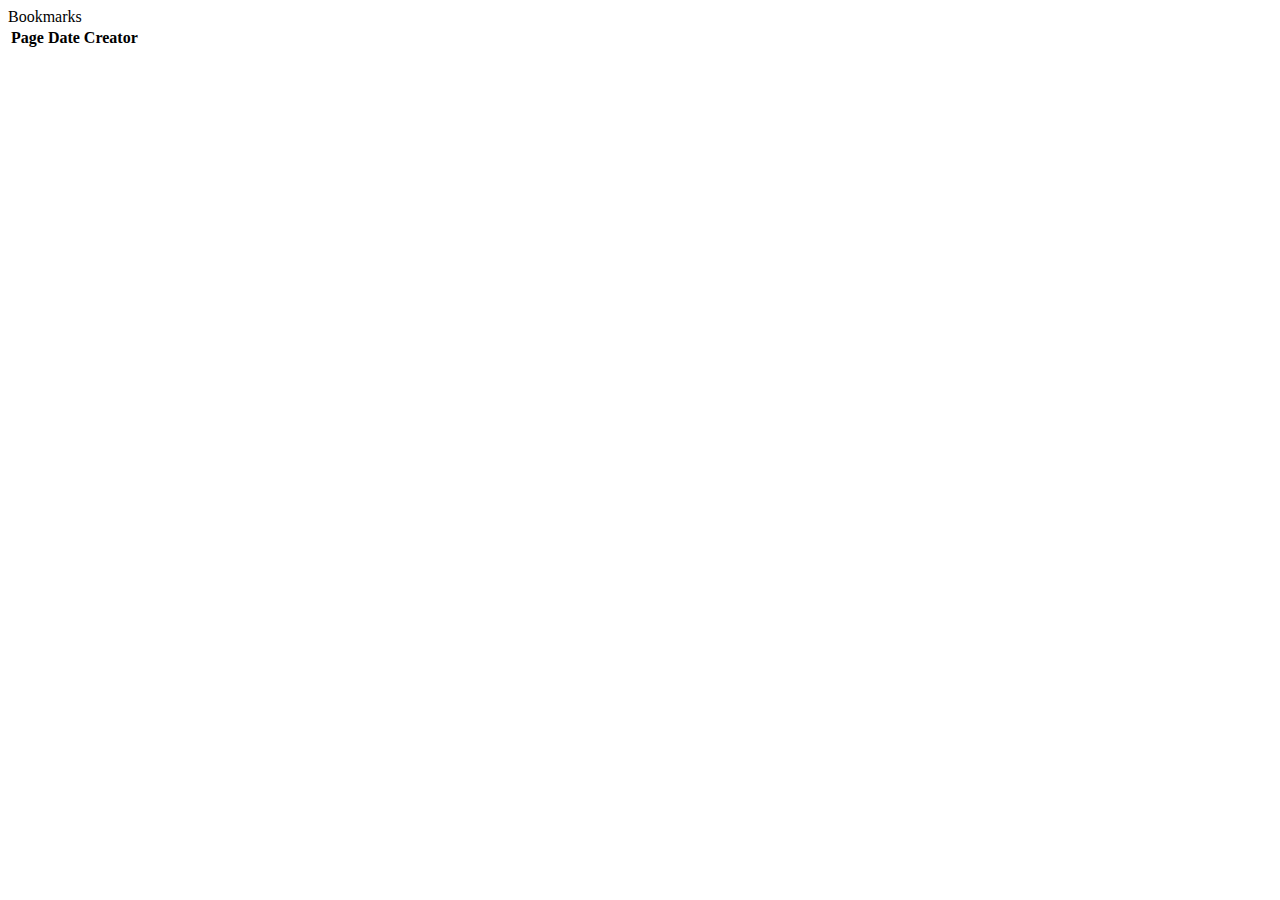
==== index.html @ c16e6326 "slow progress" ====
<!DOCTYPE html>
<html lang="en">
  <head>
    <meta charset="utf-8" />
    <title>Bookmark List</title>

    <script src="lib/jquery-3.6.0.min.js"></script>

    <!-- mustache template compiler -->
    <script src="lib/hogan-3.0.2.js"></script>

    <!-- time format utils -->
    <script src="lib/moment.js"></script>




    <script src="js/config.js"></script>
    <script src="js/utils.js"></script>
    <script src="js/sparql-connector.js"></script>

    <script src="sparql-templates/bookmarks-common.js"></script>
    <script src="sparql-templates/list-bookmarks.js"></script>

    <script type="text/javascript" language="javascript">
      // var getPageListSparql = sparqlTemplater(getPageListSparqlTemplate, {
      //     "graphURI": FooWiki.graphURI
      // });

      var linkTemplate = "~{#title}~ \
<a href='page-static.html?uri=~{uri}~'>~{title}~</a> \
~{/title}~ \
~{^title}~ \
<a href='page-static.html?uri=~{uri}~'>~{uri}~</a> \
  ~{/title}~ ";

      function formatRow(entry) { // content,
  //  entry.uri = "page.html?uri=" + entry.uri;
  entry.modified = moment(entry.modified).format("dddd, MMMM Do YYYY, h:mm:ss a");
  var row = templater(rowTemplate, entry);
  return row;
}

      var rowTemplate = " <tr> \
           <td>" + linkTemplate + "</td> \
           <td class='center'>~{modified}~</td> \
            <td class='center'>~{nick}~</td> \
            </tr>";

      function makeEntryListHTML (entryArray) {
        var rows = ''
        //  var entryArray = sparqlXMLtoJSON(xml);

        for (var i = 0; i < entryArray.length; i++) {
          rows += formatRow(entryArray[i])
        }
        return rows
      }

      var queryUrl =
        SparqlServer.host +
        SparqlServer.queryPath +
        '?query=' +
        encodeURIComponent(listBookmarksSparqlTemplate) +
        '&output=xml'

      $(function () {
        // setupErrorHandling();
        // spinner();

        // $("#graphName").attr("value", FooWiki.graphURI);
        // setupButtons();

        var doneCallback = function (json) {
          console.log('RESULT = ' +  JSON.stringify(json));
          var rows = makeEntryListHTML(json)
          $('#entries').replaceWith(rows)
  //        setupTagsPanel('#tagsPanelTagsContainer')
        }

        // does ajax and conversts results xml-json
        getJsonForSparqlURL(queryUrl, doneCallback)
        //      getDataForURL(doneCallback, getPagesUrl);
      })
    </script>
  </head>

  <body>
    Bookmarks
    <table>
      <tr>
        <th class="center">Page</th>
        <th class="center">Date</th>
        <th class="center">Creator</th>
      </tr>
      <tr id="bookmarks"></tr>
      <tr id="entries"></tr>
    </table>
  </body>
</html>
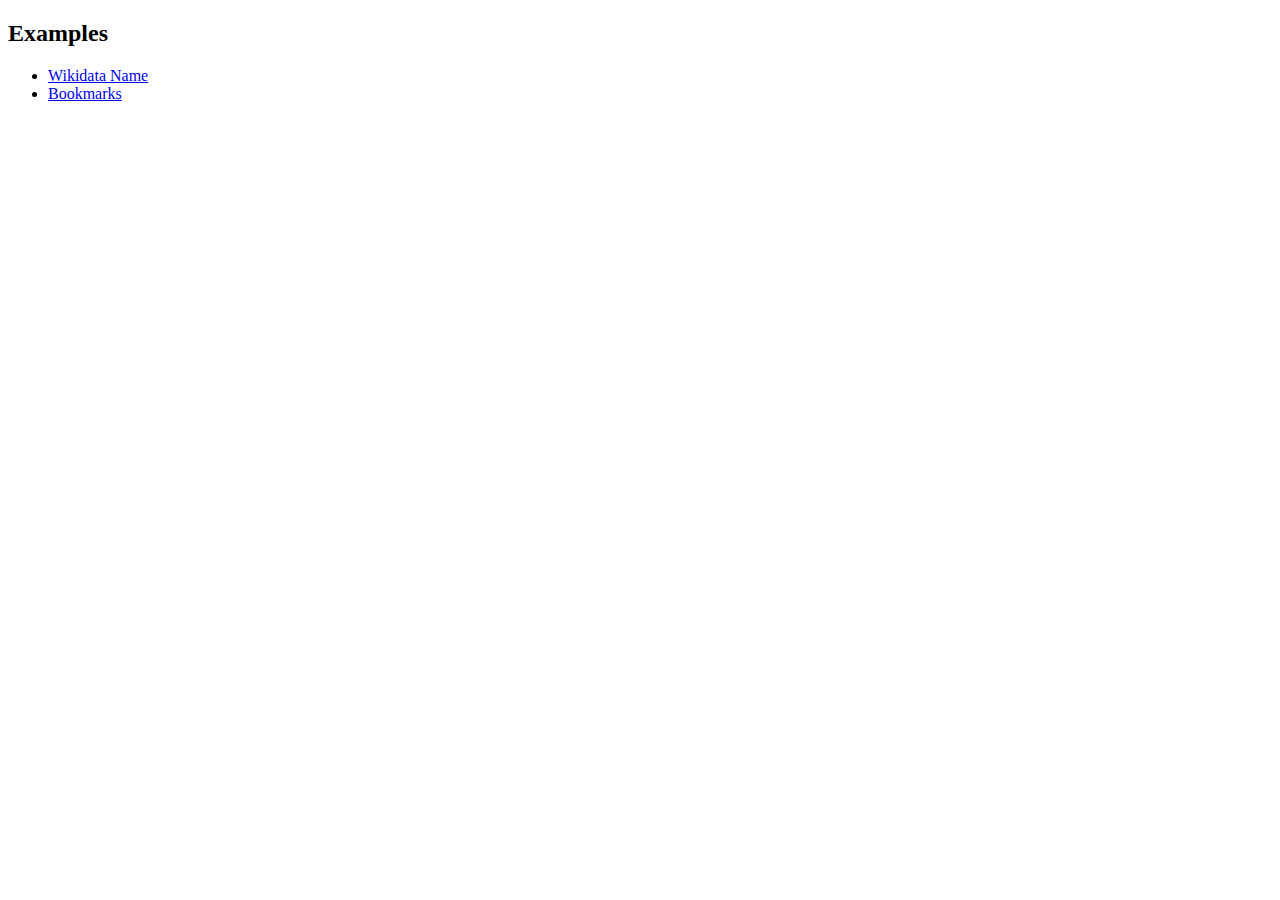
==== commit 79694e93: "draft stuff" ====
--- a/index.html
+++ b/index.html
@@ -2,99 +2,13 @@
 <html lang="en">
   <head>
     <meta charset="utf-8" />
-    <title>Bookmark List</title>
-
-    <script src="lib/jquery-3.6.0.min.js"></script>
-
-    <!-- mustache template compiler -->
-    <script src="lib/hogan-3.0.2.js"></script>
-
-    <!-- time format utils -->
-    <script src="lib/moment.js"></script>
-
-
-
-
-    <script src="js/config.js"></script>
-    <script src="js/utils.js"></script>
-    <script src="js/sparql-connector.js"></script>
-
-    <script src="sparql-templates/bookmarks-common.js"></script>
-    <script src="sparql-templates/list-bookmarks.js"></script>
-
-    <script type="text/javascript" language="javascript">
-      // var getPageListSparql = sparqlTemplater(getPageListSparqlTemplate, {
-      //     "graphURI": FooWiki.graphURI
-      // });
-
-      var linkTemplate = "~{#title}~ \
-<a href='page-static.html?uri=~{uri}~'>~{title}~</a> \
-~{/title}~ \
-~{^title}~ \
-<a href='page-static.html?uri=~{uri}~'>~{uri}~</a> \
-  ~{/title}~ ";
-
-      function formatRow(entry) { // content,
-  //  entry.uri = "page.html?uri=" + entry.uri;
-  entry.modified = moment(entry.modified).format("dddd, MMMM Do YYYY, h:mm:ss a");
-  var row = templater(rowTemplate, entry);
-  return row;
-}
-
-      var rowTemplate = " <tr> \
-           <td>" + linkTemplate + "</td> \
-           <td class='center'>~{modified}~</td> \
-            <td class='center'>~{nick}~</td> \
-            </tr>";
-
-      function makeEntryListHTML (entryArray) {
-        var rows = ''
-        //  var entryArray = sparqlXMLtoJSON(xml);
-
-        for (var i = 0; i < entryArray.length; i++) {
-          rows += formatRow(entryArray[i])
-        }
-        return rows
-      }
-
-      var queryUrl =
-        SparqlServer.host +
-        SparqlServer.queryPath +
-        '?query=' +
-        encodeURIComponent(listBookmarksSparqlTemplate) +
-        '&output=xml'
-
-      $(function () {
-        // setupErrorHandling();
-        // spinner();
-
-        // $("#graphName").attr("value", FooWiki.graphURI);
-        // setupButtons();
-
-        var doneCallback = function (json) {
-          console.log('RESULT = ' +  JSON.stringify(json));
-          var rows = makeEntryListHTML(json)
-          $('#entries').replaceWith(rows)
-  //        setupTagsPanel('#tagsPanelTagsContainer')
-        }
-
-        // does ajax and conversts results xml-json
-        getJsonForSparqlURL(queryUrl, doneCallback)
-        //      getDataForURL(doneCallback, getPagesUrl);
-      })
-    </script>
+    <title>Diamonds</title>
   </head>
-
   <body>
-    Bookmarks
-    <table>
-      <tr>
-        <th class="center">Page</th>
-        <th class="center">Date</th>
-        <th class="center">Creator</th>
-      </tr>
-      <tr id="bookmarks"></tr>
-      <tr id="entries"></tr>
-    </table>
+    <h2>Examples</h2>
+    <ul>
+      <li><a href="html/wikidata-name.html">Wikidata Name</a></li>
+      <li><a href="html/bookmarks.html">Bookmarks</a></li>
+    </ul>
   </body>
 </html>
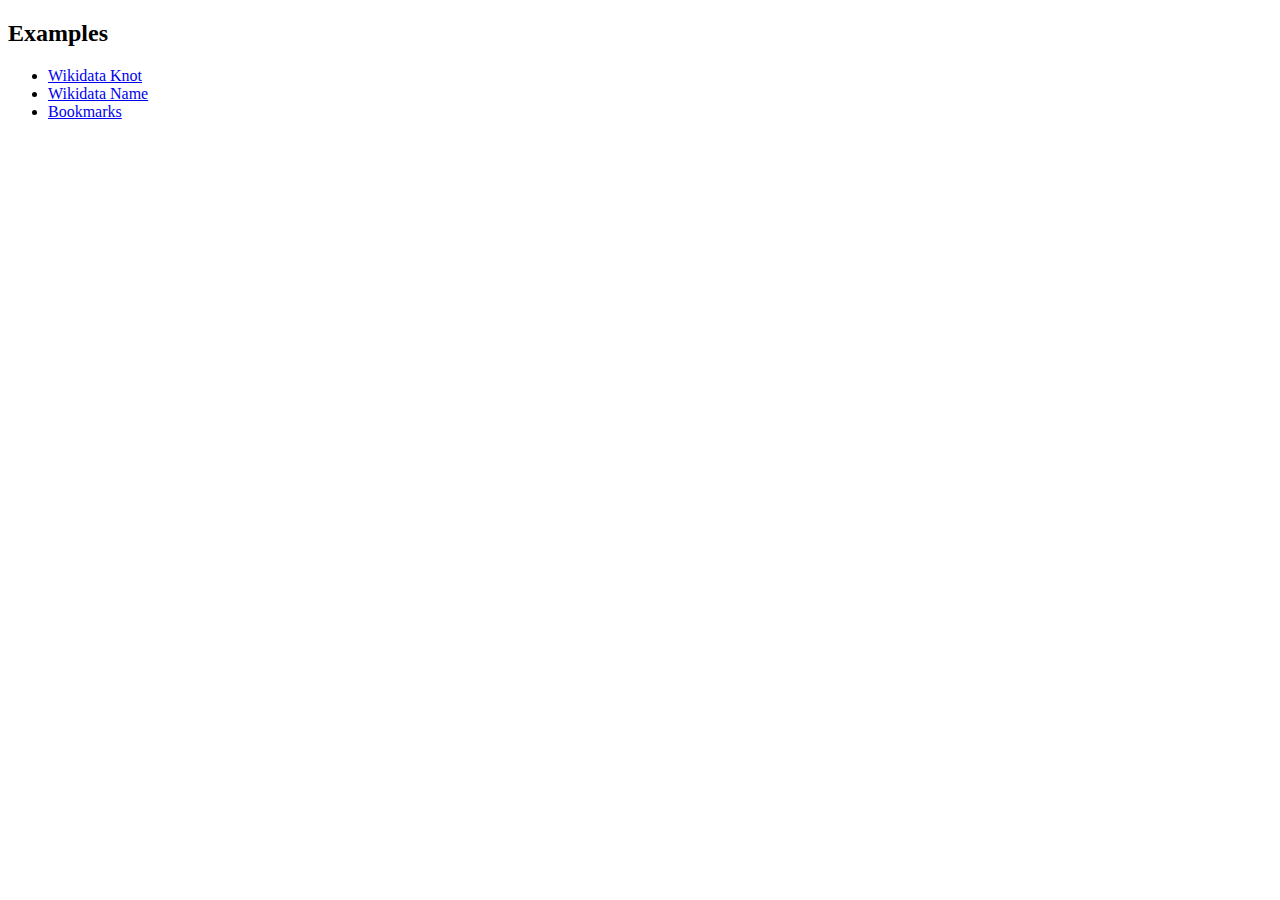
==== commit 48268cc6: "wikidata knot example working" ====
--- a/index.html
+++ b/index.html
@@ -7,6 +7,7 @@
   <body>
     <h2>Examples</h2>
     <ul>
+      <li><a href="html/wikidata-knot.html">Wikidata Knot</a></li>
       <li><a href="html/wikidata-name.html">Wikidata Name</a></li>
       <li><a href="html/bookmarks.html">Bookmarks</a></li>
     </ul>
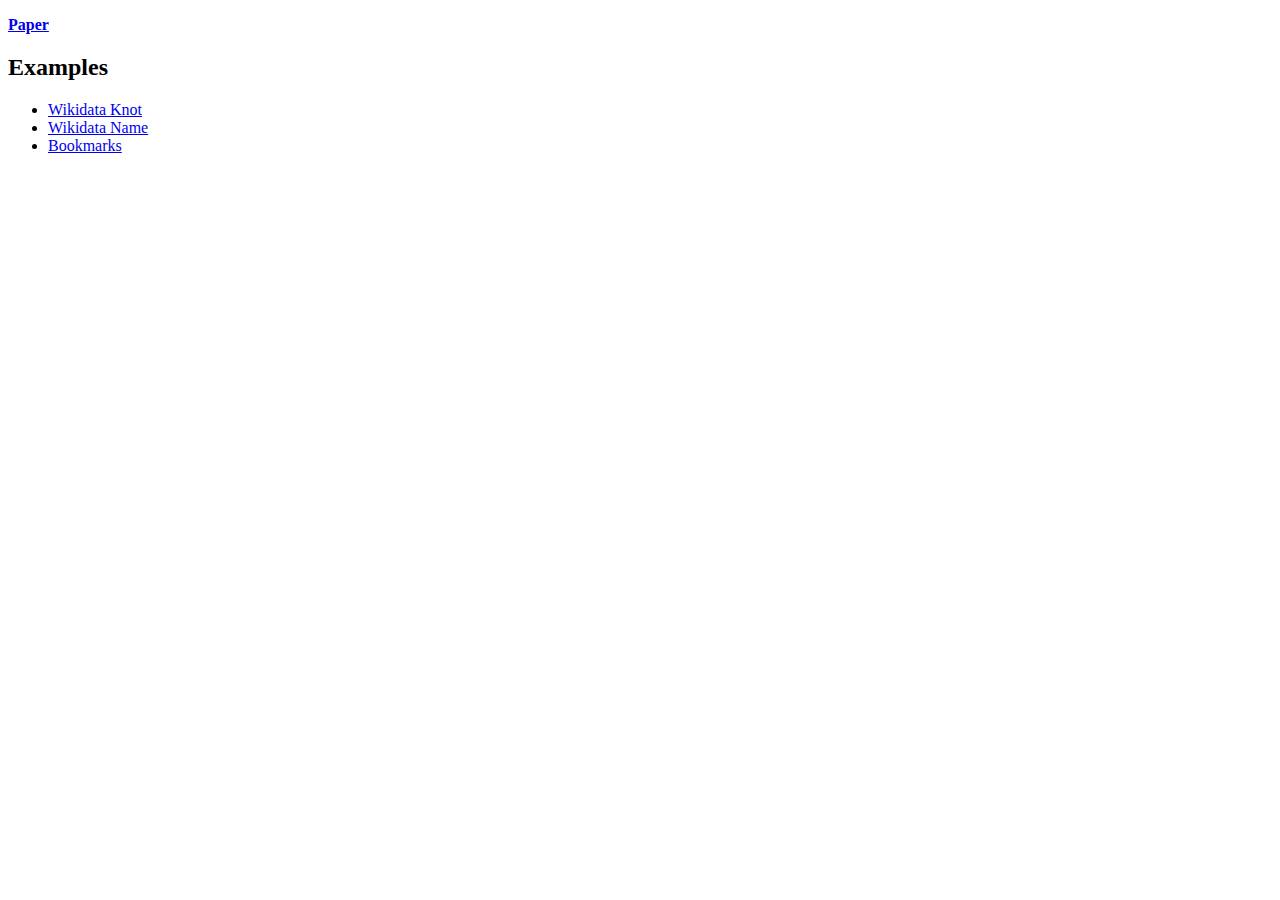
==== commit 1c09bcd4: "tweak" ====
--- a/index.html
+++ b/index.html
@@ -1,15 +1,20 @@
 <!DOCTYPE html>
 <html lang="en">
-  <head>
-    <meta charset="utf-8" />
-    <title>Diamonds</title>
-  </head>
-  <body>
-    <h2>Examples</h2>
-    <ul>
-      <li><a href="html/wikidata-knot.html">Wikidata Knot</a></li>
-      <li><a href="html/wikidata-name.html">Wikidata Name</a></li>
-      <li><a href="html/bookmarks.html">Bookmarks</a></li>
-    </ul>
-  </body>
-</html>
+
+<head>
+  <meta charset="utf-8" />
+  <title>Diamonds</title>
+</head>
+
+<body>
+  <p><strong><a href="https://hyperdata.it/sparql-diamonds/docs/sparql-diamonds.pdf">Paper</a></strong></p>
+
+  <h2>Examples</h2>
+  <ul>
+    <li><a href="html/wikidata-knot.html">Wikidata Knot</a></li>
+    <li><a href="html/wikidata-name.html">Wikidata Name</a></li>
+    <li><a href="html/bookmarks.html">Bookmarks</a></li>
+  </ul>
+</body>
+
+</html>